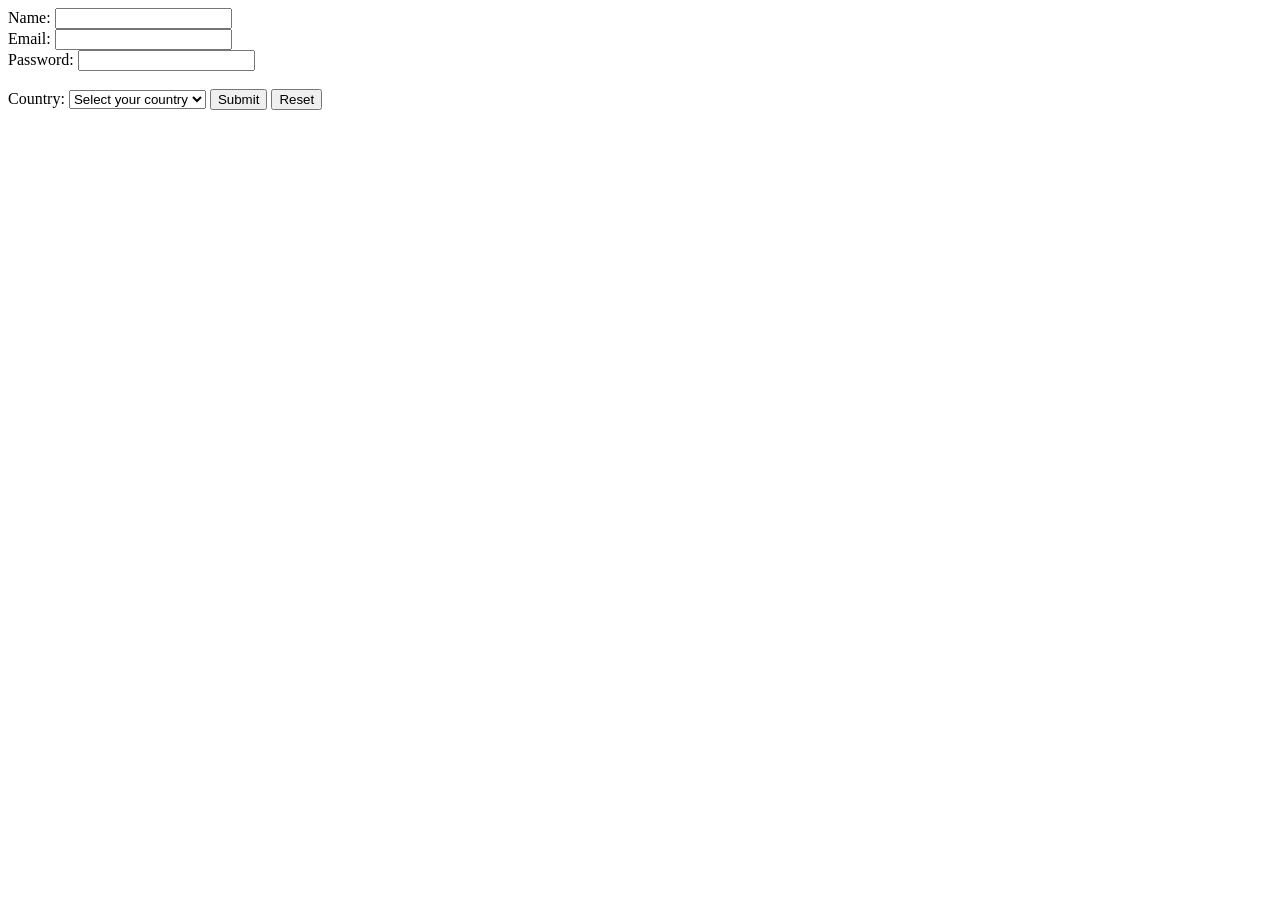
==== elements,forms.html @ 6c1800a0 "Add files via upload homework" ====
<!DOCTYPE html>
<html lang="en">
<head>
   <meta charset="UTF-8">
   <meta name="viewport" content="width=device-width, initial-scale=1.0">
   <title>Document</title>
</head>
<body>
    <form action="/submit" method="post">
       <label for="name">Name:</label>
       <input type="text" id="name" name="name" required><br>
       <label for="email">Email:</label>
       <input type="email" id="email" name="email" required><br>
       <label for="password">Password:</label>
       <input type="password" id="password" name="password" required><br><br>

       <label for="country">Country:</label>
       <select id="country" name="country" required>
           <option value="">Select your country</option>
           <option value="us">United States</option>
           <option value="ca">China</option>
           <option value="uk">United Kingdom</option>
           <option value="au">Kazakhstan</option>
       </select>
       <button type="submit">Submit</button>
       <button type="reset">Reset</button>
       </form>
</body>
</html>
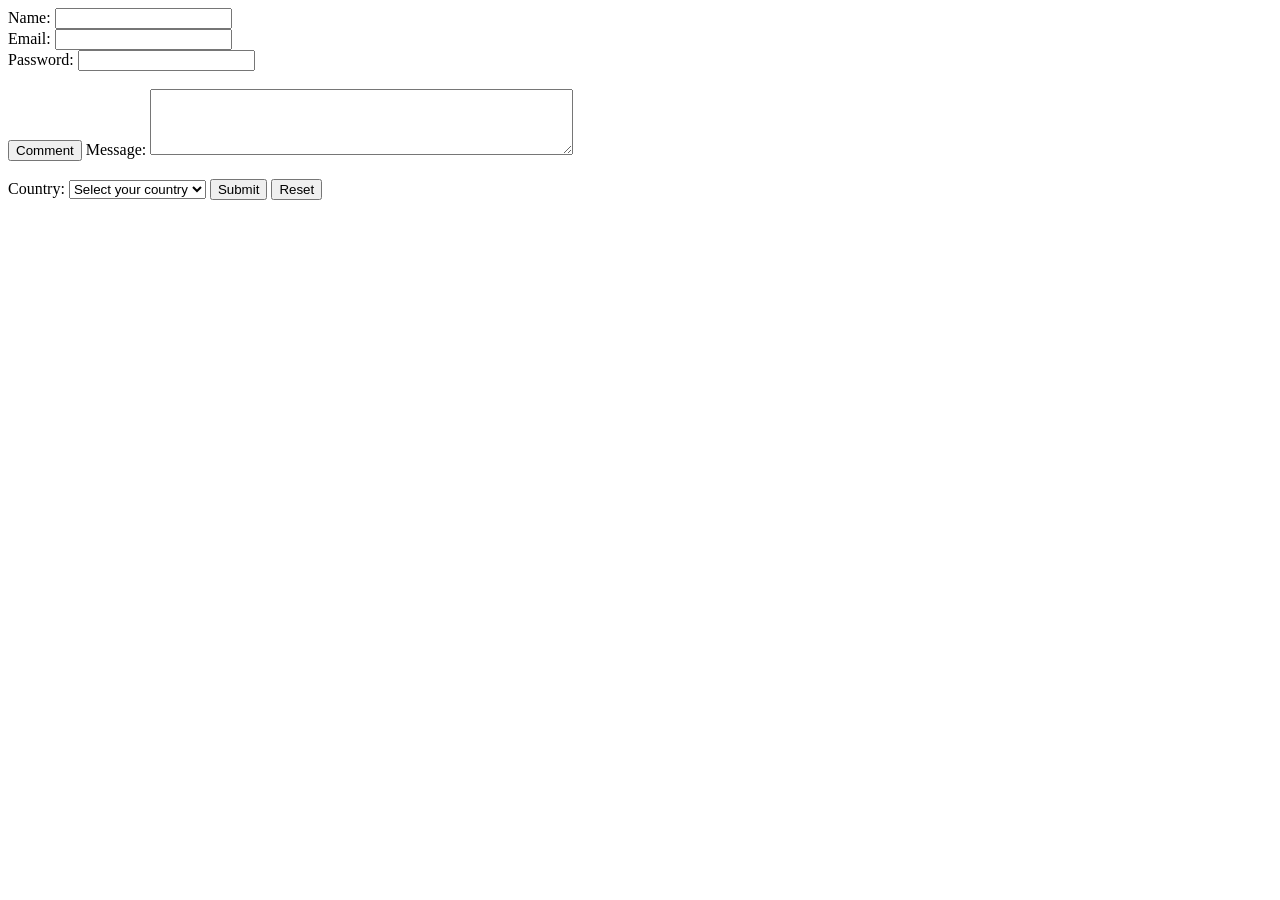
==== commit b822ea70: "Add files via upload" ====
--- a/elements,forms.html
+++ b/elements,forms.html
@@ -14,12 +14,16 @@
        <label for="password">Password:</label>
        <input type="password" id="password" name="password" required><br><br>
 
+       <button type="submit">Comment</button>
+       <label for="message">Message:</label>
+       <textarea id="message" name="message" rows="4" cols="50"></textarea><br><br>
+
        <label for="country">Country:</label>
        <select id="country" name="country" required>
            <option value="">Select your country</option>
            <option value="us">United States</option>
-           <option value="ca">China</option>
-           <option value="uk">United Kingdom</option>
+           <option value="ca">Russia</option>
+           <option value="uk">Canada</option>
            <option value="au">Kazakhstan</option>
        </select>
        <button type="submit">Submit</button>
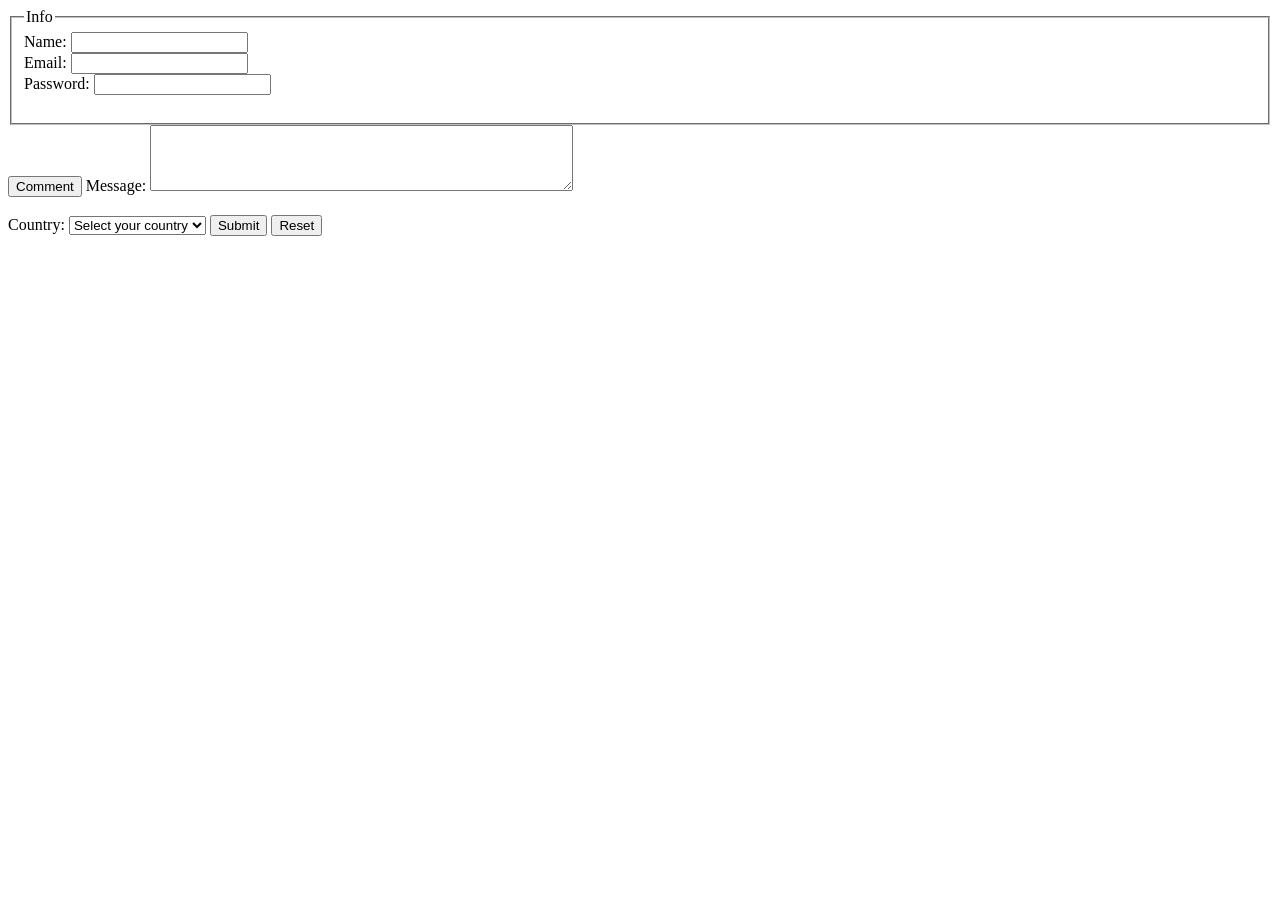
==== commit 39270326: "Add files via upload" ====
--- a/elements,forms.html
+++ b/elements,forms.html
@@ -7,13 +7,15 @@
 </head>
 <body>
     <form action="/submit" method="post">
+        <fieldset>
+            <legend>Info</legend>
        <label for="name">Name:</label>
        <input type="text" id="name" name="name" required><br>
        <label for="email">Email:</label>
        <input type="email" id="email" name="email" required><br>
        <label for="password">Password:</label>
        <input type="password" id="password" name="password" required><br><br>
-
+       </fieldset>
        <button type="submit">Comment</button>
        <label for="message">Message:</label>
        <textarea id="message" name="message" rows="4" cols="50"></textarea><br><br>
